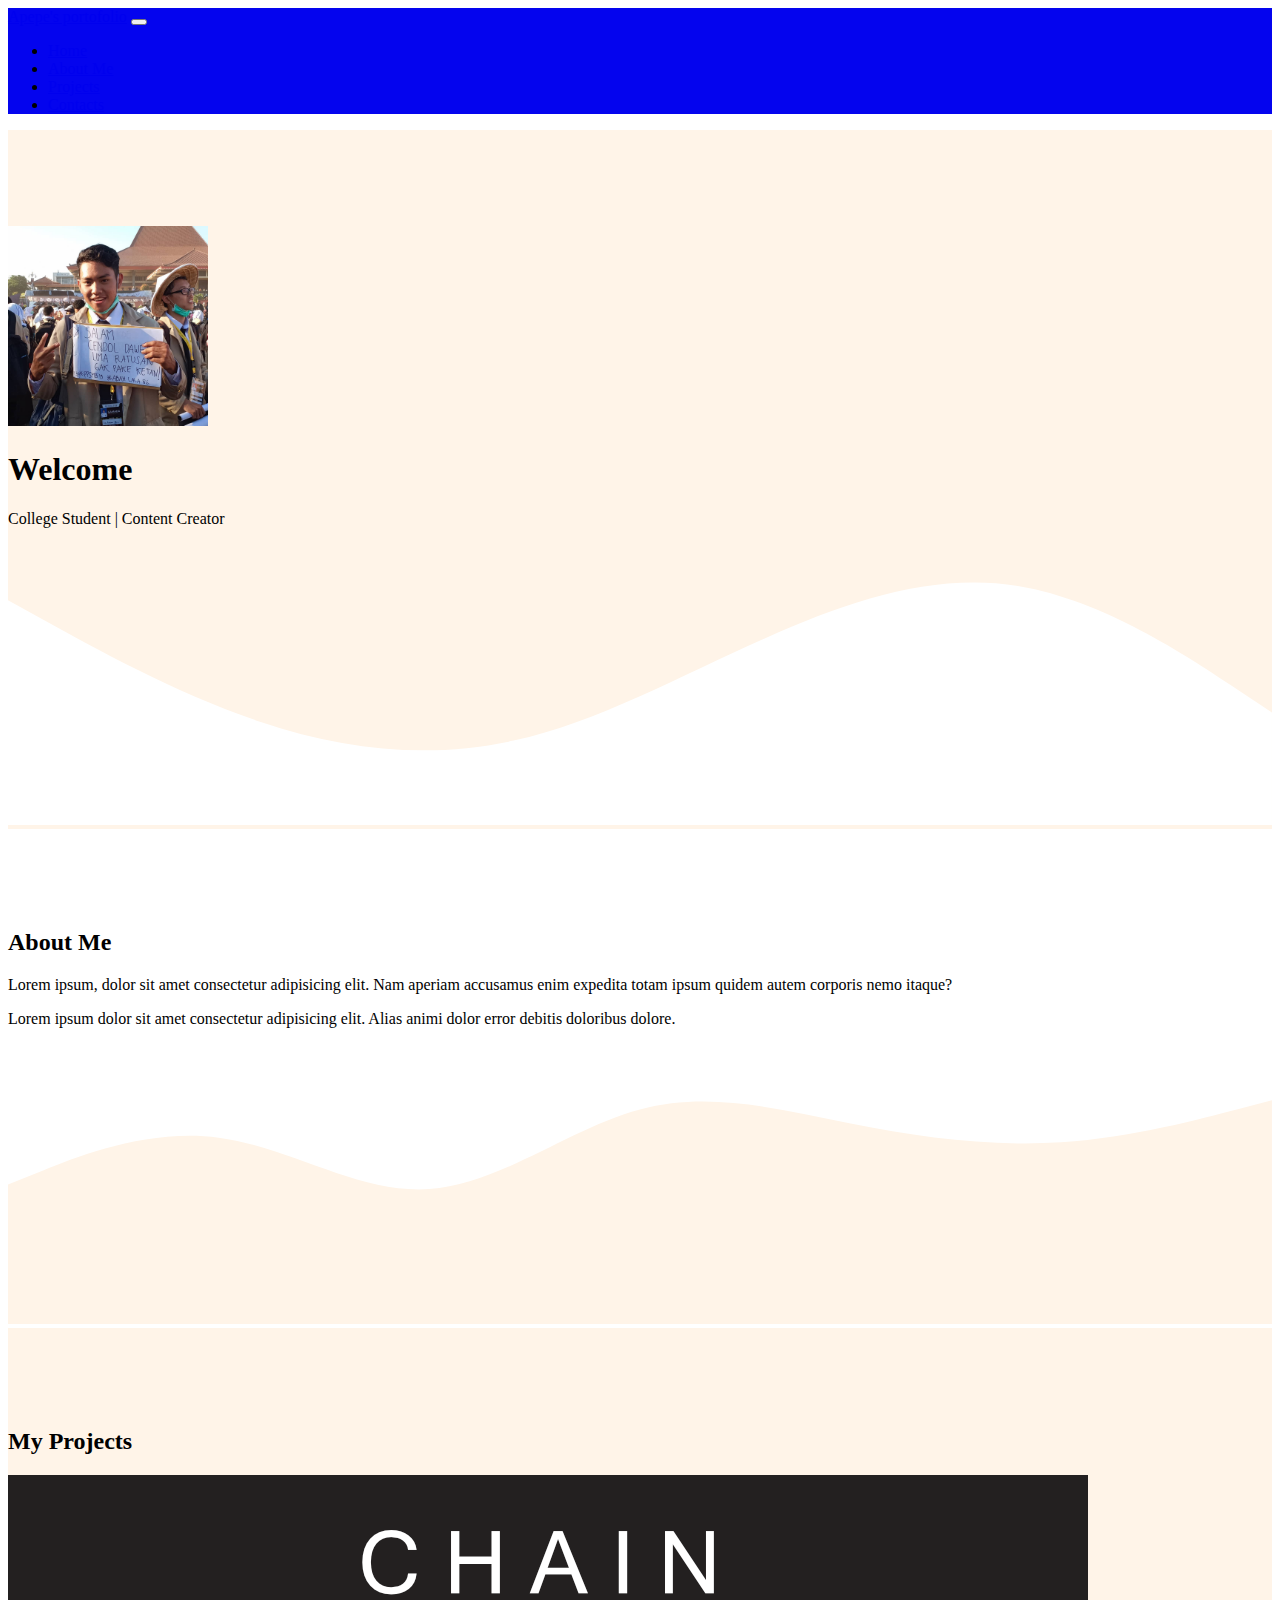
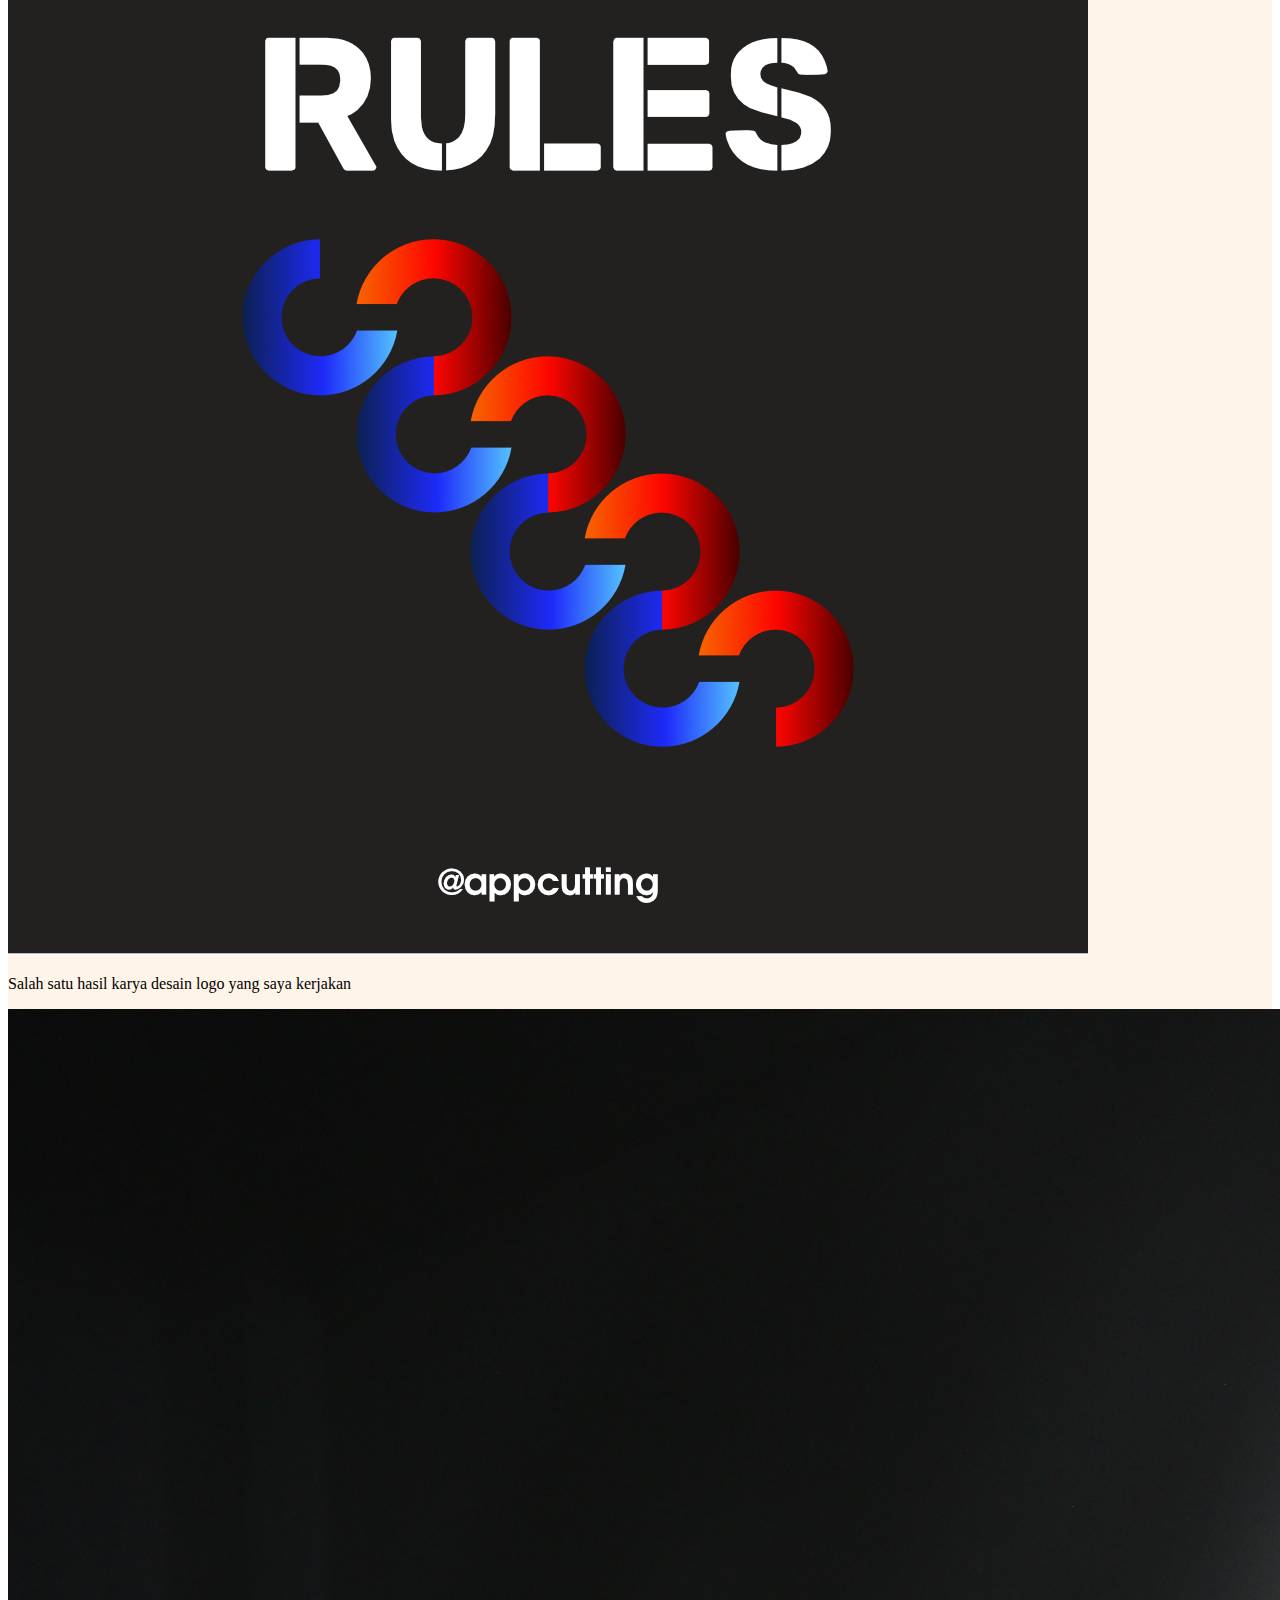
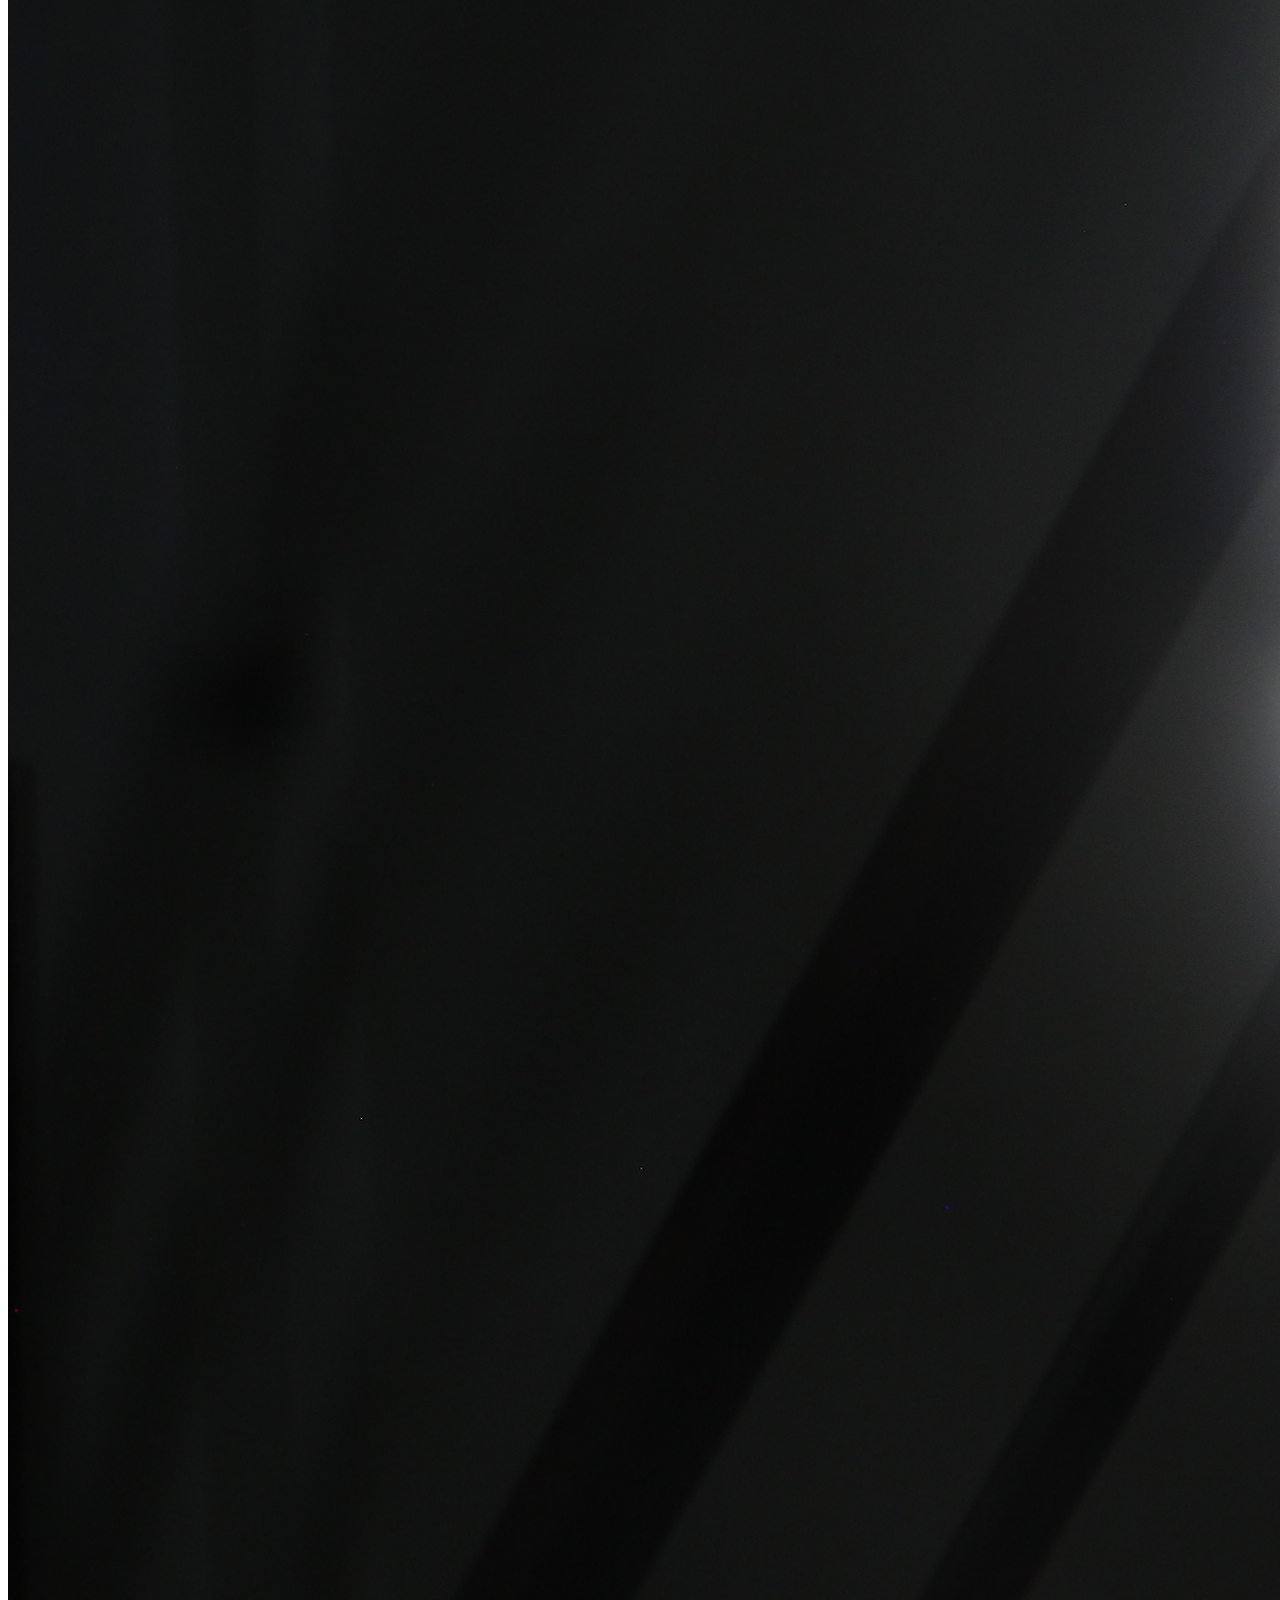
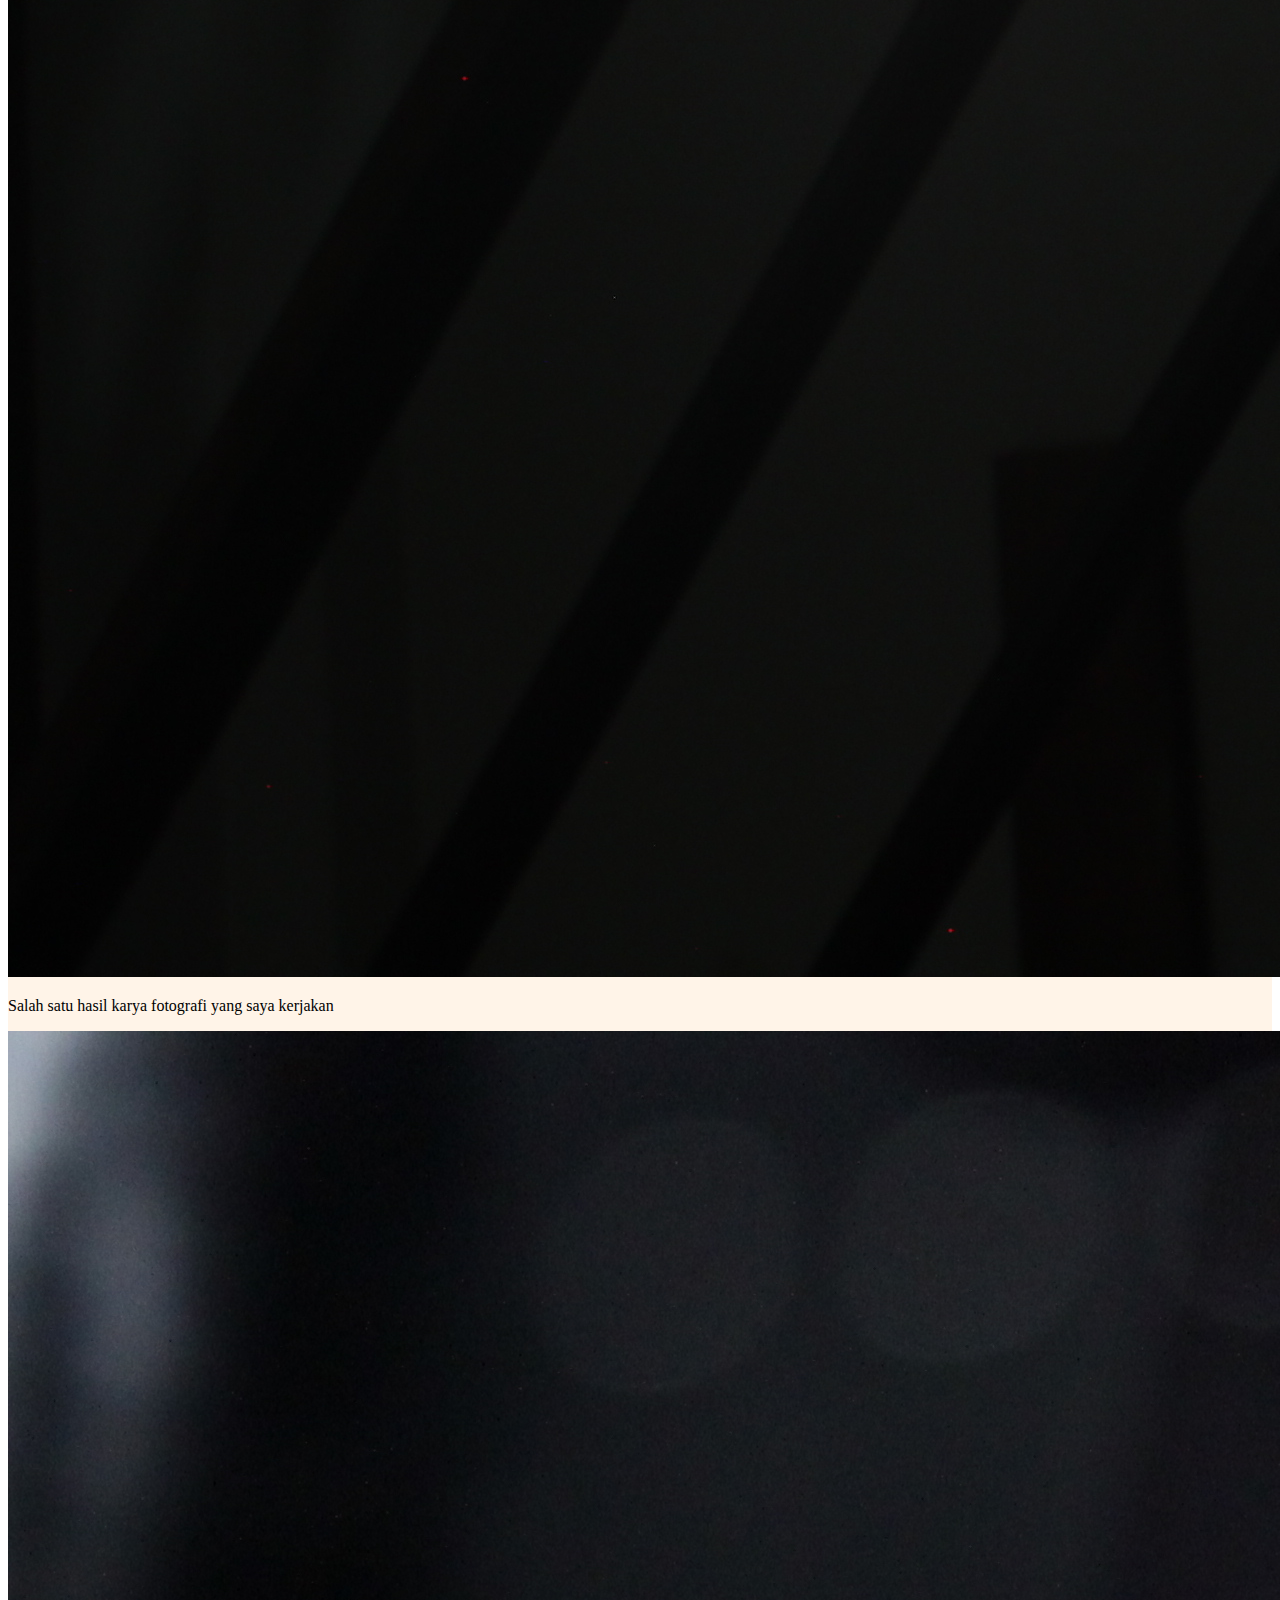
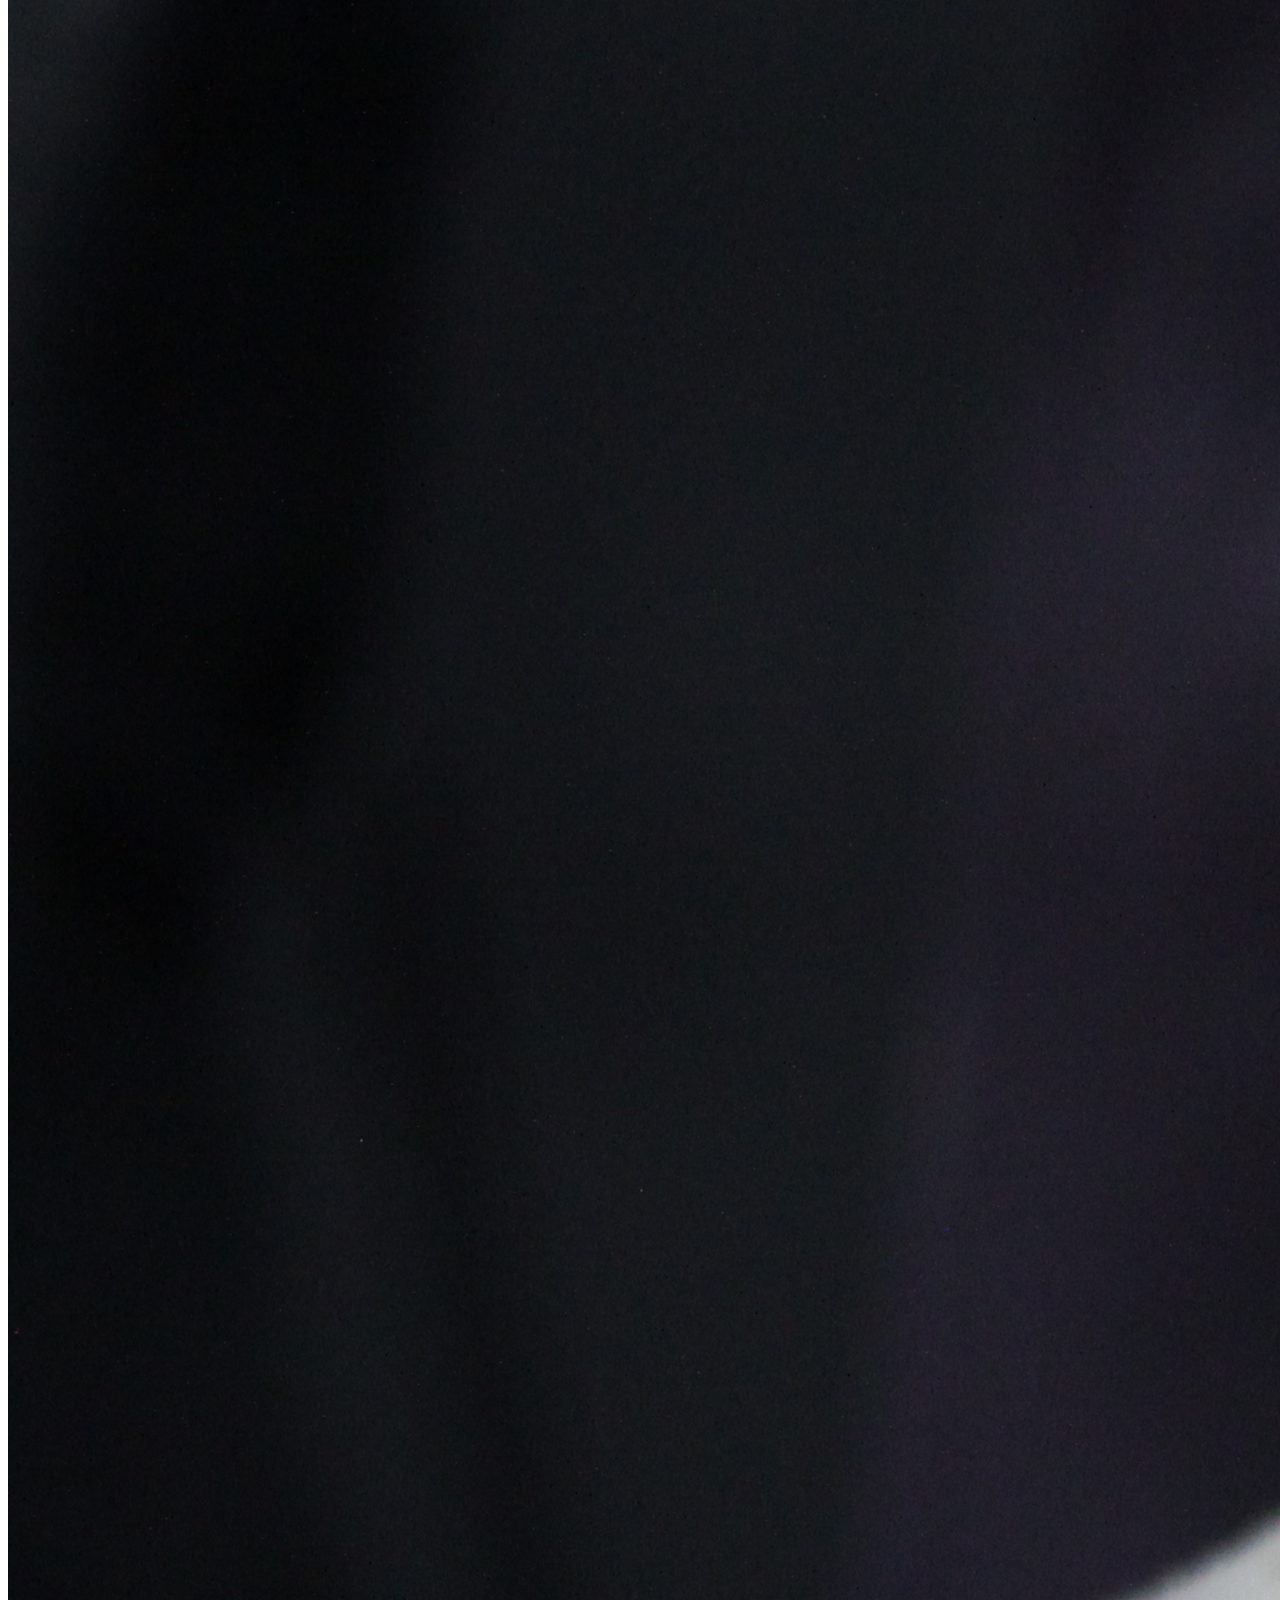
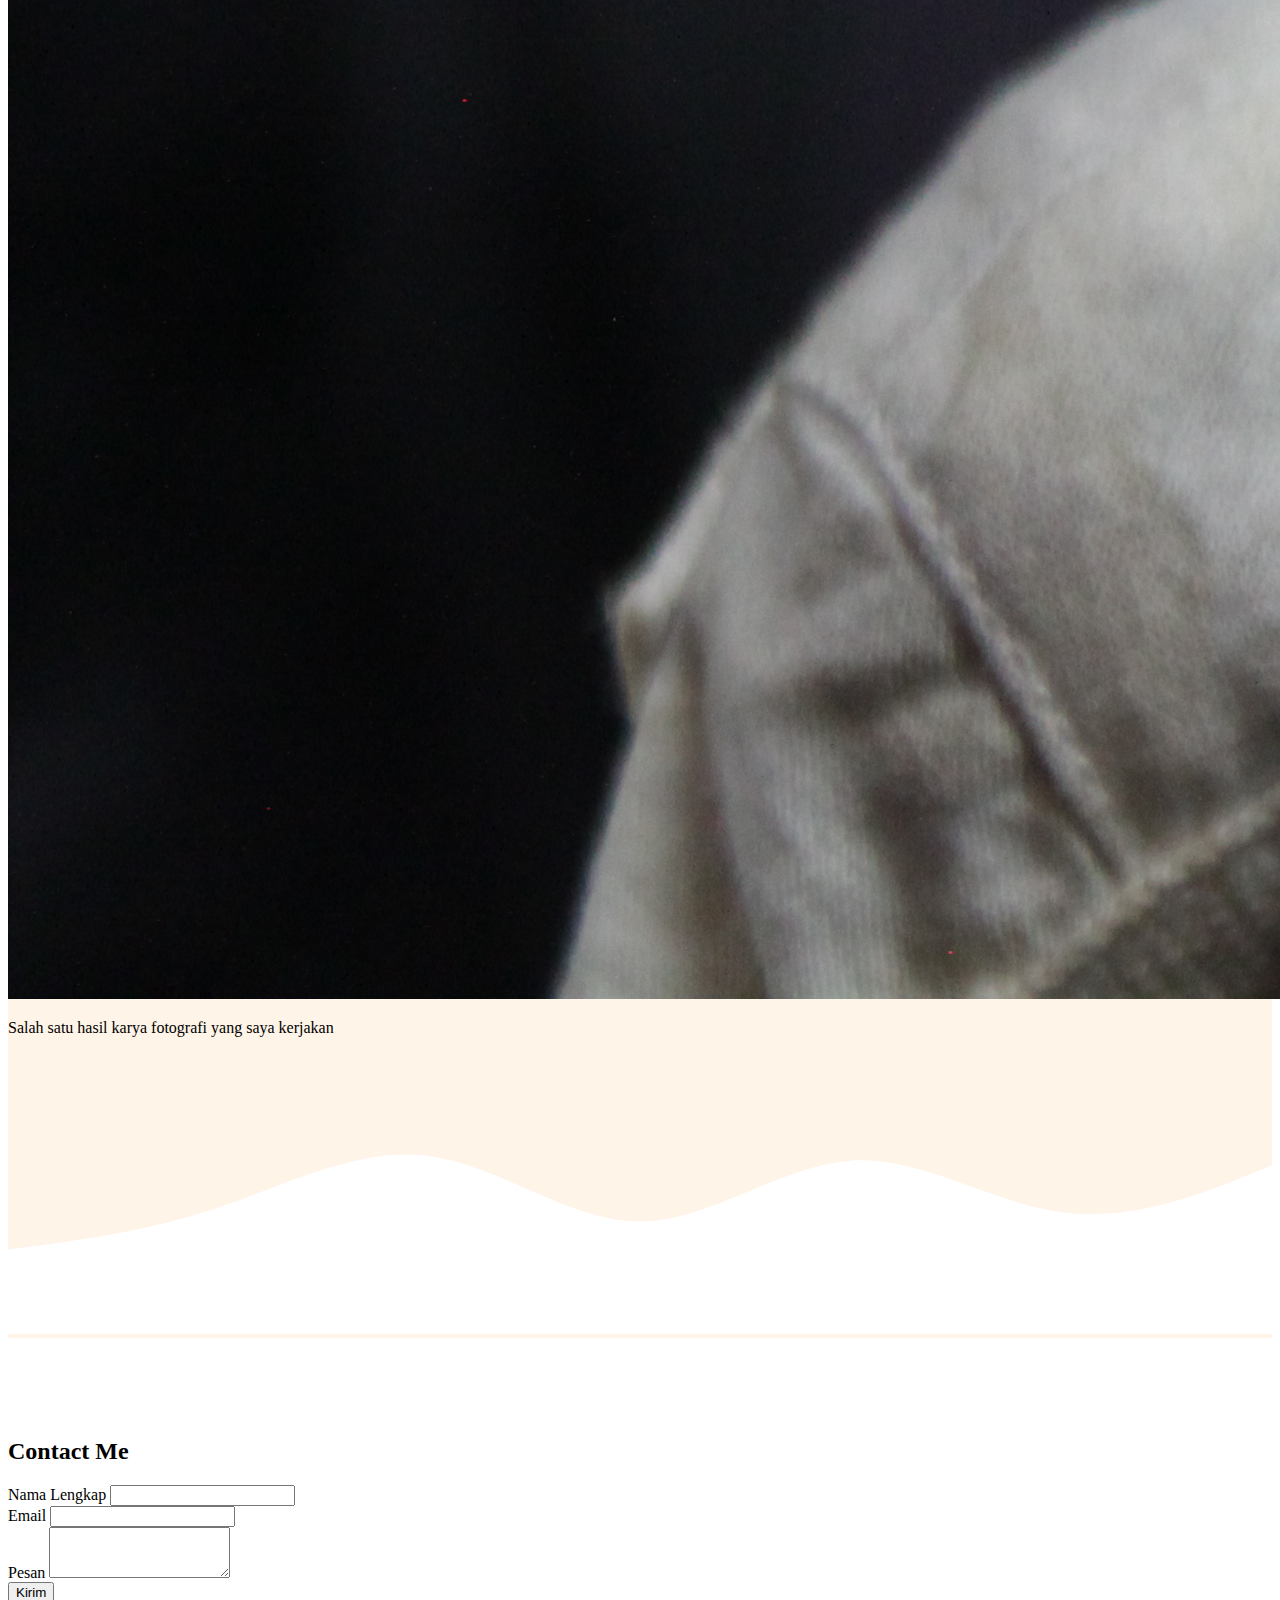
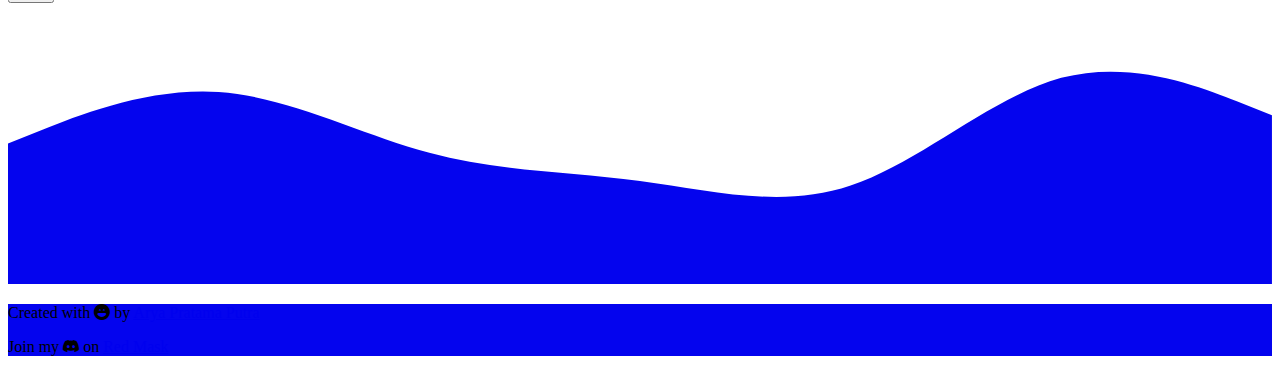
==== index.html @ 6c45ffcb "first commit" ====
<!DOCTYPE html>
<html lang="en">
  <head>
    <!-- Required meta tags -->
    <meta charset="utf-8" />
    <meta name="viewport" content="width=device-width, initial-scale=1" />

    <!-- Bootstrap CSS -->
    <link href="https://cdn.jsdelivr.net/npm/bootstrap@5.0.0-beta3/dist/css/bootstrap.min.css" rel="stylesheet" integrity="sha384-eOJMYsd53ii+scO/bJGFsiCZc+5NDVN2yr8+0RDqr0Ql0h+rP48ckxlpbzKgwra6" crossorigin="anonymous" />
    
    <!-- Bootstrap Icons -->
    <link rel="stylesheet" href="https://cdn.jsdelivr.net/npm/bootstrap-icons@1.4.1/font/bootstrap-icons.css">
    <!-- My CSS -->
    <link rel="stylesheet" href="style.css">
    <title>My Portofolio</title>
  </head>
  <body id="home">
    <!-- Navigation bar -->
    <nav class="navbar navbar-expand-lg navbar-dark shadow-sm fixed-top" style="background-color: rgb(4, 4, 238)">
      <div class="container">
        <a class="navbar-brand" href="#">Apepe's portofolio</a>
        <button class="navbar-toggler" type="button" data-bs-toggle="collapse" data-bs-target="#navbarNav" aria-controls="navbarNav" aria-expanded="false" aria-label="Toggle navigation">
          <span class="navbar-toggler-icon"></span>
        </button>
        <div class="collapse navbar-collapse" id="navbarNav">
          <ul class="navbar-nav ms-auto">
            <li class="nav-item">
              <a class="nav-link active" aria-current="page" href="#home">Home</a>
            </li>
            <li class="nav-item">
              <a class="nav-link" href="#about">About Me</a>
            </li>
            <li class="nav-item">
              <a class="nav-link" href="#projects">Projects</a>
            </li>
            </li>
            <li class="nav-item">
              <a class="nav-link" href="#contact">Contacts</a>
            </li>
          </ul>
        </div>
      </div>
    </nav>
    <!-- Akhir Navigation bar -->

    <!-- Jumbotron -->
    <section class="jumbotron text-center">
        <img src="img/foto arya.jpg" alt="Arya Pratama Putra" width="200px" class="rounded-circle img-thumbnail">
        <h1 class="display-4">Welcome</h1>
        <p class="lead">College Student | Content Creator</p>
        <svg xmlns="http://www.w3.org/2000/svg" viewBox="0 0 1440 320"><path fill="#ffff" fill-opacity="1" d="M0,64L48,90.7C96,117,192,171,288,202.7C384,235,480,245,576,224C672,203,768,149,864,106.7C960,64,1056,32,1152,48C1248,64,1344,128,1392,160L1440,192L1440,320L1392,320C1344,320,1248,320,1152,320C1056,320,960,320,864,320C768,320,672,320,576,320C480,320,384,320,288,320C192,320,96,320,48,320L0,320Z"></path></svg>
    </section>
    <!-- Akhir Jumbotron -->
    <!-- About Me -->
    <section id="about">
        <div class="container">
            <div class="row text-center mb-3">
                <div class="col">
                    <h2>About Me</h2>
                </div>
            </div>
            <div class="row justify-content-center fs-5 text-center">
                <div class="col-md-5">
                    <p>Lorem ipsum, dolor sit amet consectetur adipisicing elit. 
                    Nam aperiam accusamus enim expedita totam ipsum quidem autem corporis nemo itaque?</p>
                </div>
                <div class="col-md-5">
                    <p>Lorem ipsum dolor sit amet consectetur adipisicing elit. Alias animi
                    dolor error debitis doloribus dolore.</p>
                </div>
            </div>
        </div>
        <svg xmlns="http://www.w3.org/2000/svg" viewBox="0 0 1440 320"><path fill="#fff4e8" fill-opacity="1" d="M0,160L40,144C80,128,160,96,240,106.7C320,117,400,171,480,165.3C560,160,640,96,720,74.7C800,53,880,75,960,90.7C1040,107,1120,117,1200,112C1280,107,1360,85,1400,74.7L1440,64L1440,320L1400,320C1360,320,1280,320,1200,320C1120,320,1040,320,960,320C880,320,800,320,720,320C640,320,560,320,480,320C400,320,320,320,240,320C160,320,80,320,40,320L0,320Z"></path></svg>
    </section>
    <!-- Akhir About Me -->
    <!-- Projects -->
    <section id="projects">
        <div class="container">
            <div class="row text-center mb-3">
                <div class="col">
                    <h2>My Projects</h2>
                </div>
            </div>
            <div class="row">
                <div class="col-md-4 mb-3">
                    <div class="card">
                        <img src="img/projects/Chain Rules.png" class="card-img-top" alt="Projects Logo Design">
                        <div class="card-body">
                          <p class="card-text">Salah satu hasil karya desain logo yang saya kerjakan</p>
                        </div>
                      </div>
                </div>
                <div class="col-md-4 mb-3">
                    <div class="card">
                        <img src="img/projects/7.JPG" class="card-img-top" alt="Projects Fotografi">
                        <div class="card-body">
                          <p class="card-text">Salah satu hasil karya fotografi yang saya kerjakan</p>
                        </div>
                      </div>
                </div>
                <div class="col-md-4 mb-3">
                    <div class="card">
                        <img src="img/projects/IMG_0111.JPG" class="card-img-top" alt="Projects Fotografi">
                        <div class="card-body">
                          <p class="card-text">Salah satu hasil karya fotografi yang saya kerjakan</p>
                        </div>
                      </div>
                </div>
            </div>
        </div>
        <svg xmlns="http://www.w3.org/2000/svg" viewBox="0 0 1440 320"><path fill="#ffff" fill-opacity="1" d="M0,224L40,218.7C80,213,160,203,240,176C320,149,400,107,480,117.3C560,128,640,192,720,192C800,192,880,128,960,122.7C1040,117,1120,171,1200,181.3C1280,192,1360,160,1400,144L1440,128L1440,320L1400,320C1360,320,1280,320,1200,320C1120,320,1040,320,960,320C880,320,800,320,720,320C640,320,560,320,480,320C400,320,320,320,240,320C160,320,80,320,40,320L0,320Z"></path></svg>
    </section>
    <!-- Akhir Projects -->
    
    <!-- Contacts -->
    <section id="contact">
        <div class="container">
            <div class="row text-center mb-3">
                <div class="col">
                    <h2>Contact Me</h2>
                </div>
            </div>
            <div class="row justify-content-center">
                <div class="col-md-6">
                    <form>
                        <div class="mb-3">
                          <label for="name" class="form-label">Nama Lengkap</label>
                          <input type="text" class="form-control" id="name" aria-describedby="name">
                          </div>
                        <div class="mb-3">
                          <label for="email" class="form-label">Email</label>
                          <input type="email" class="form-control" id="email" aria-describedby="email">
                          </div>
                          <div class="mb-3">
                            <label for="pesan" class="form-label">Pesan</label>
                            <textarea class="form-control" id="pesan" rows="3"></textarea>
                          </div>
                        <button type="submit" class="btn btn-primary">Kirim</button>
                      </form>
                </div>
            </div>
        </div>
        <svg xmlns="http://www.w3.org/2000/svg" viewBox="0 0 1440 320"><path fill="#0404ee" fill-opacity="1" d="M0,160L40,144C80,128,160,96,240,101.3C320,107,400,149,480,170.7C560,192,640,192,720,202.7C800,213,880,235,960,208C1040,181,1120,107,1200,85.3C1280,64,1360,96,1400,112L1440,128L1440,320L1400,320C1360,320,1280,320,1200,320C1120,320,1040,320,960,320C880,320,800,320,720,320C640,320,560,320,480,320C400,320,320,320,240,320C160,320,80,320,40,320L0,320Z"></path></svg>
    </section>
    <!-- Akhir Contacts -->

    <!-- Footer -->
    <footer class="text-white text-center pb-4" style="background-color:rgb(4, 4, 238)">
        <p>Created with <i class="bi bi-emoji-laughing-fill text-warning"></i> by <a href="https://www.instagram.com/appzones/" class="text-white fw-bold">Arya Pratama Putra</a></p>
        <p>Join my <i class="bi bi-discord"></i> on <a href="https://discord.gg/UBaccXc8wE" class="text-white fw-bold fst-italic">Red Mask</a></p>
    </footer>
    <!-- Akhir Footer -->
    <!-- Bootstrap Bundle with Popper -->
    <script src="https://cdn.jsdelivr.net/npm/bootstrap@5.0.0-beta3/dist/js/bootstrap.bundle.min.js" integrity="sha384-JEW9xMcG8R+pH31jmWH6WWP0WintQrMb4s7ZOdauHnUtxwoG2vI5DkLtS3qm9Ekf" crossorigin="anonymous"></script>
  </body>
</html>
---- style.css ----
.jumbotron {
  padding-top: 6rem;
  background-color: #fff4e8;
}

#projects {
  background-color: #fff4e8;
}

section {
  padding-top: 5rem;
}
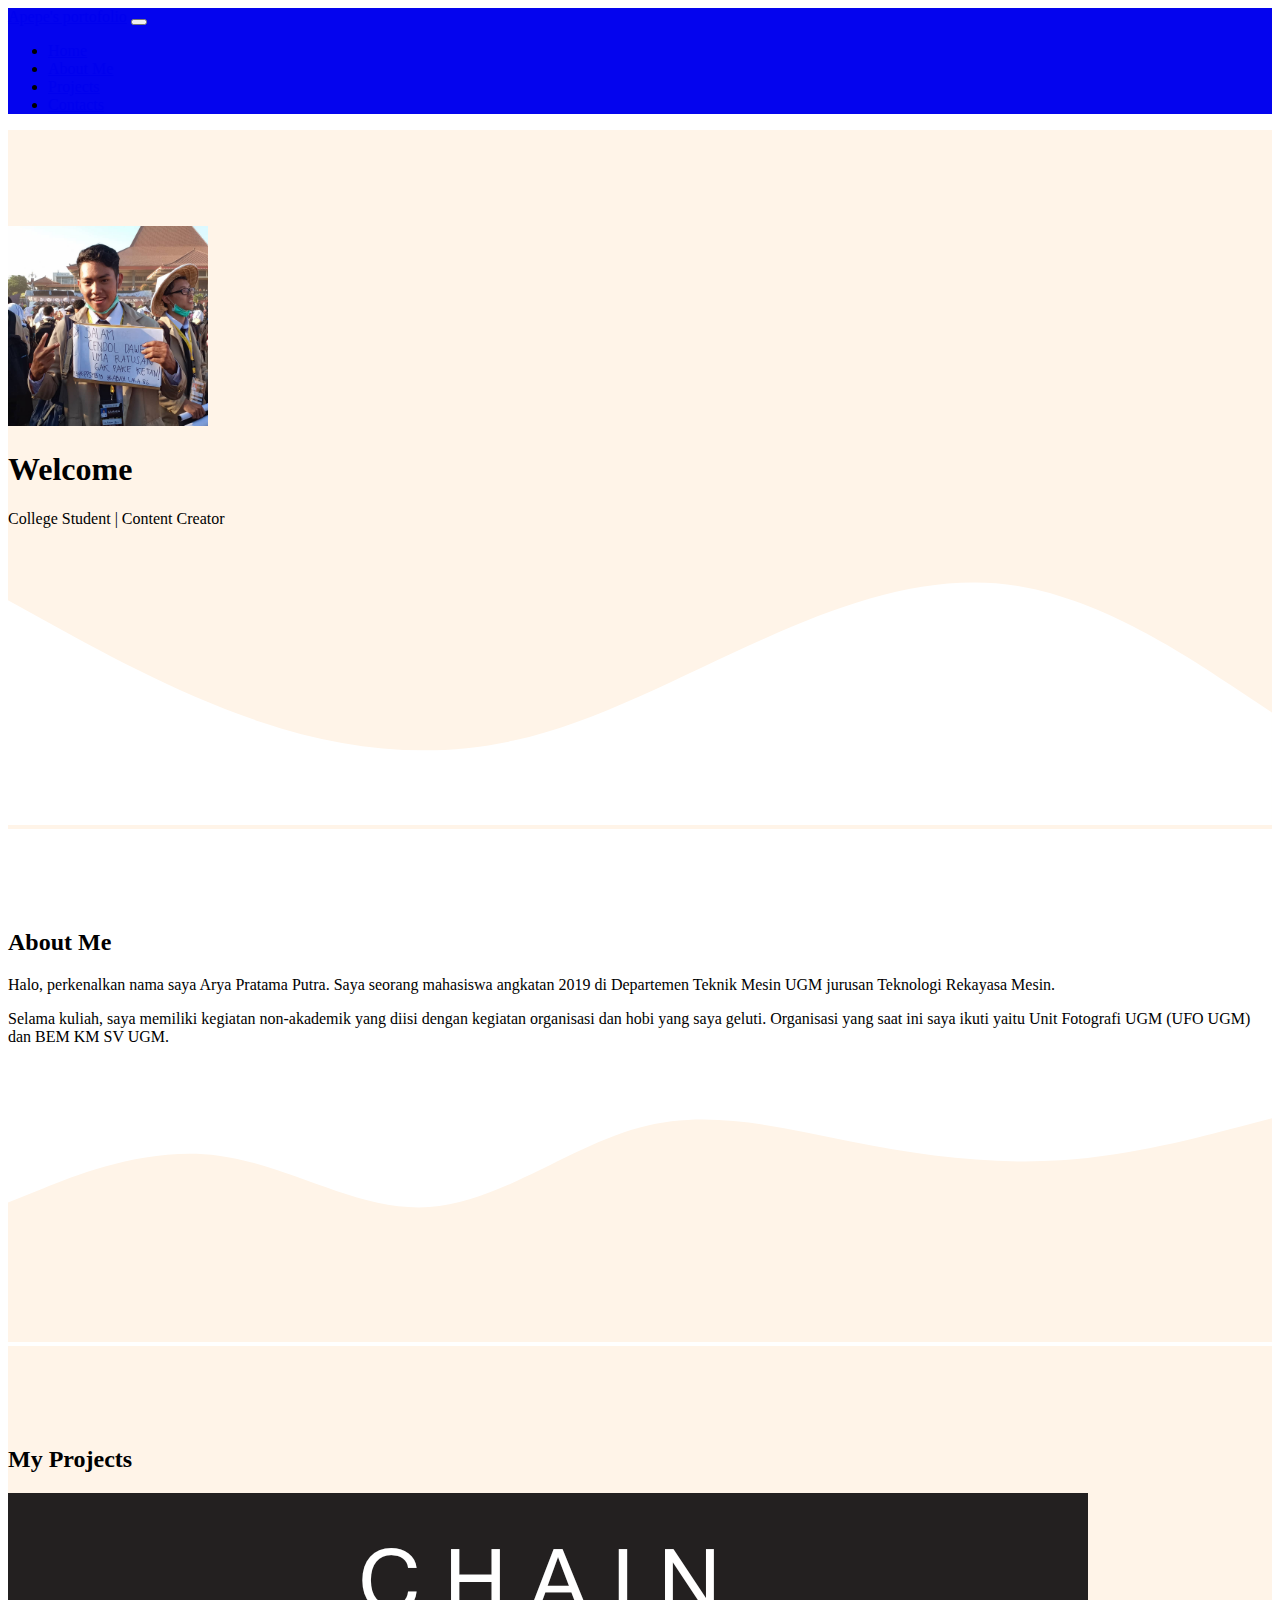
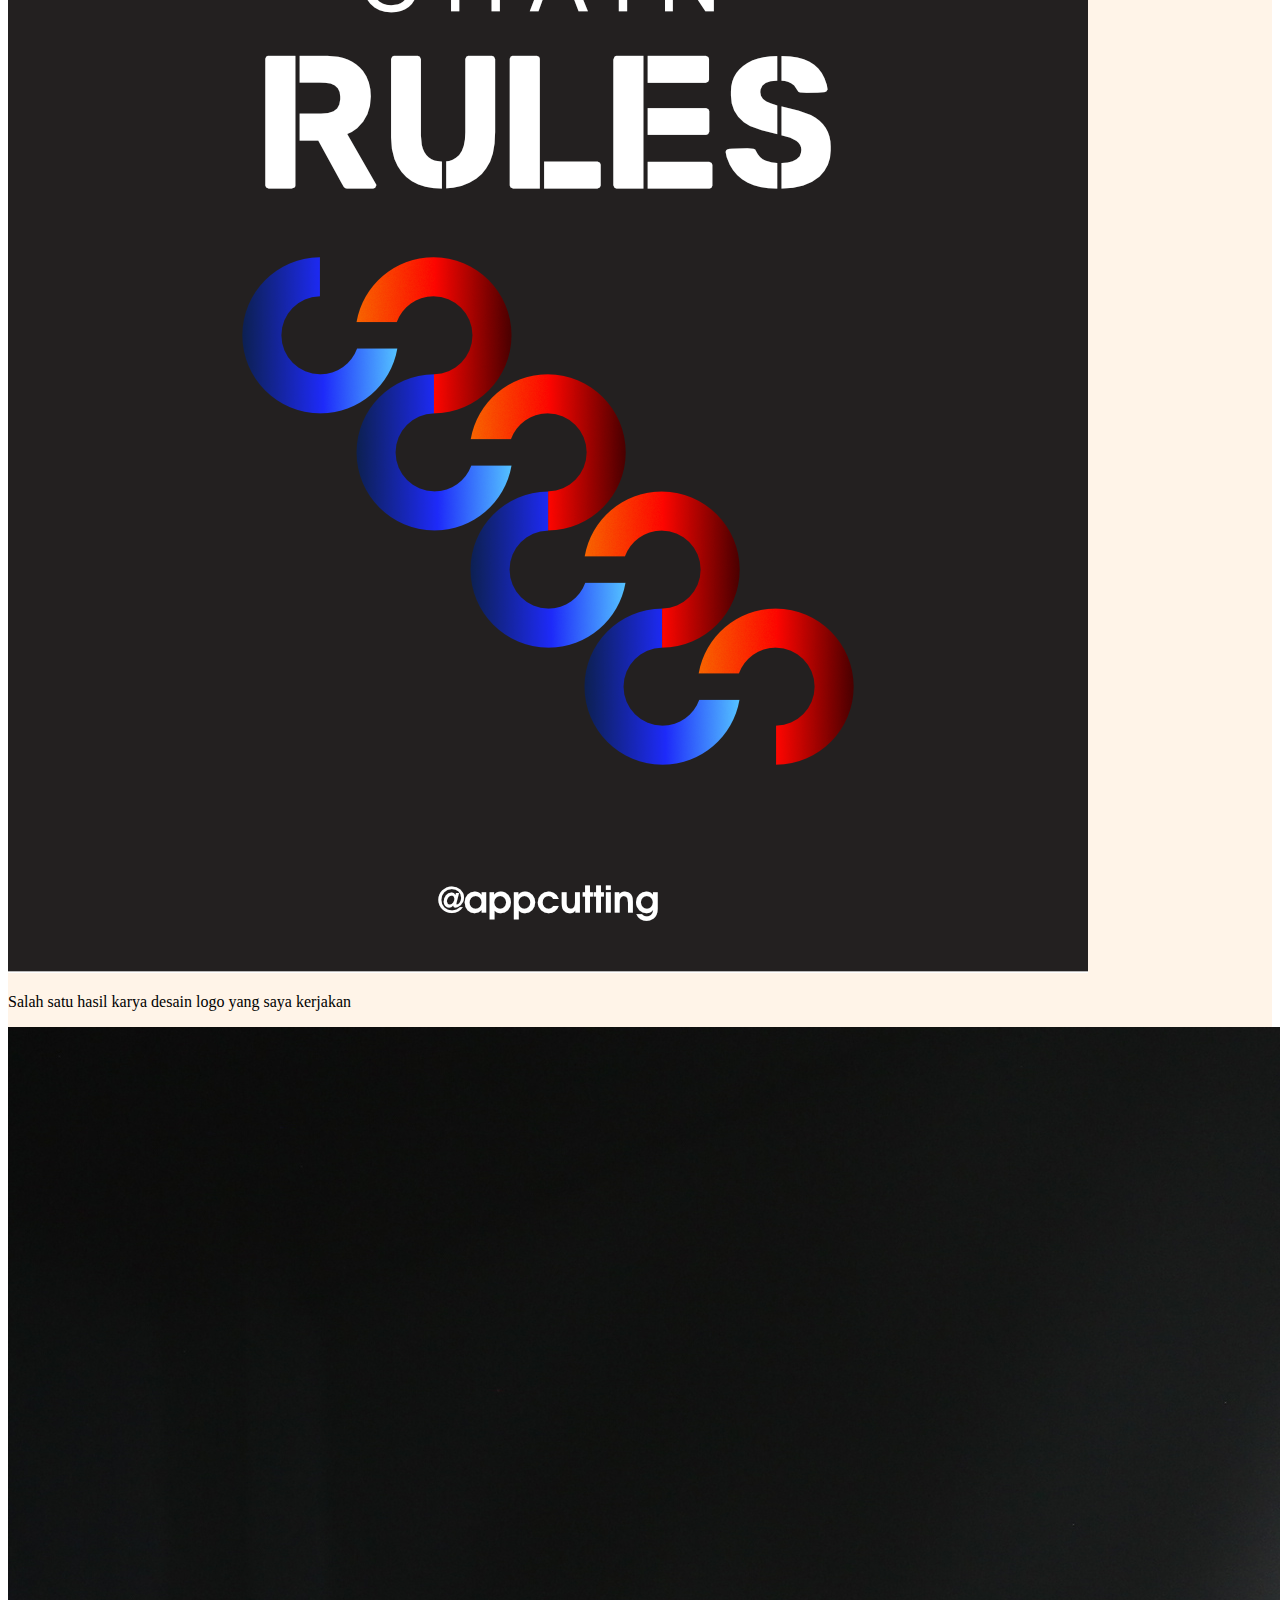
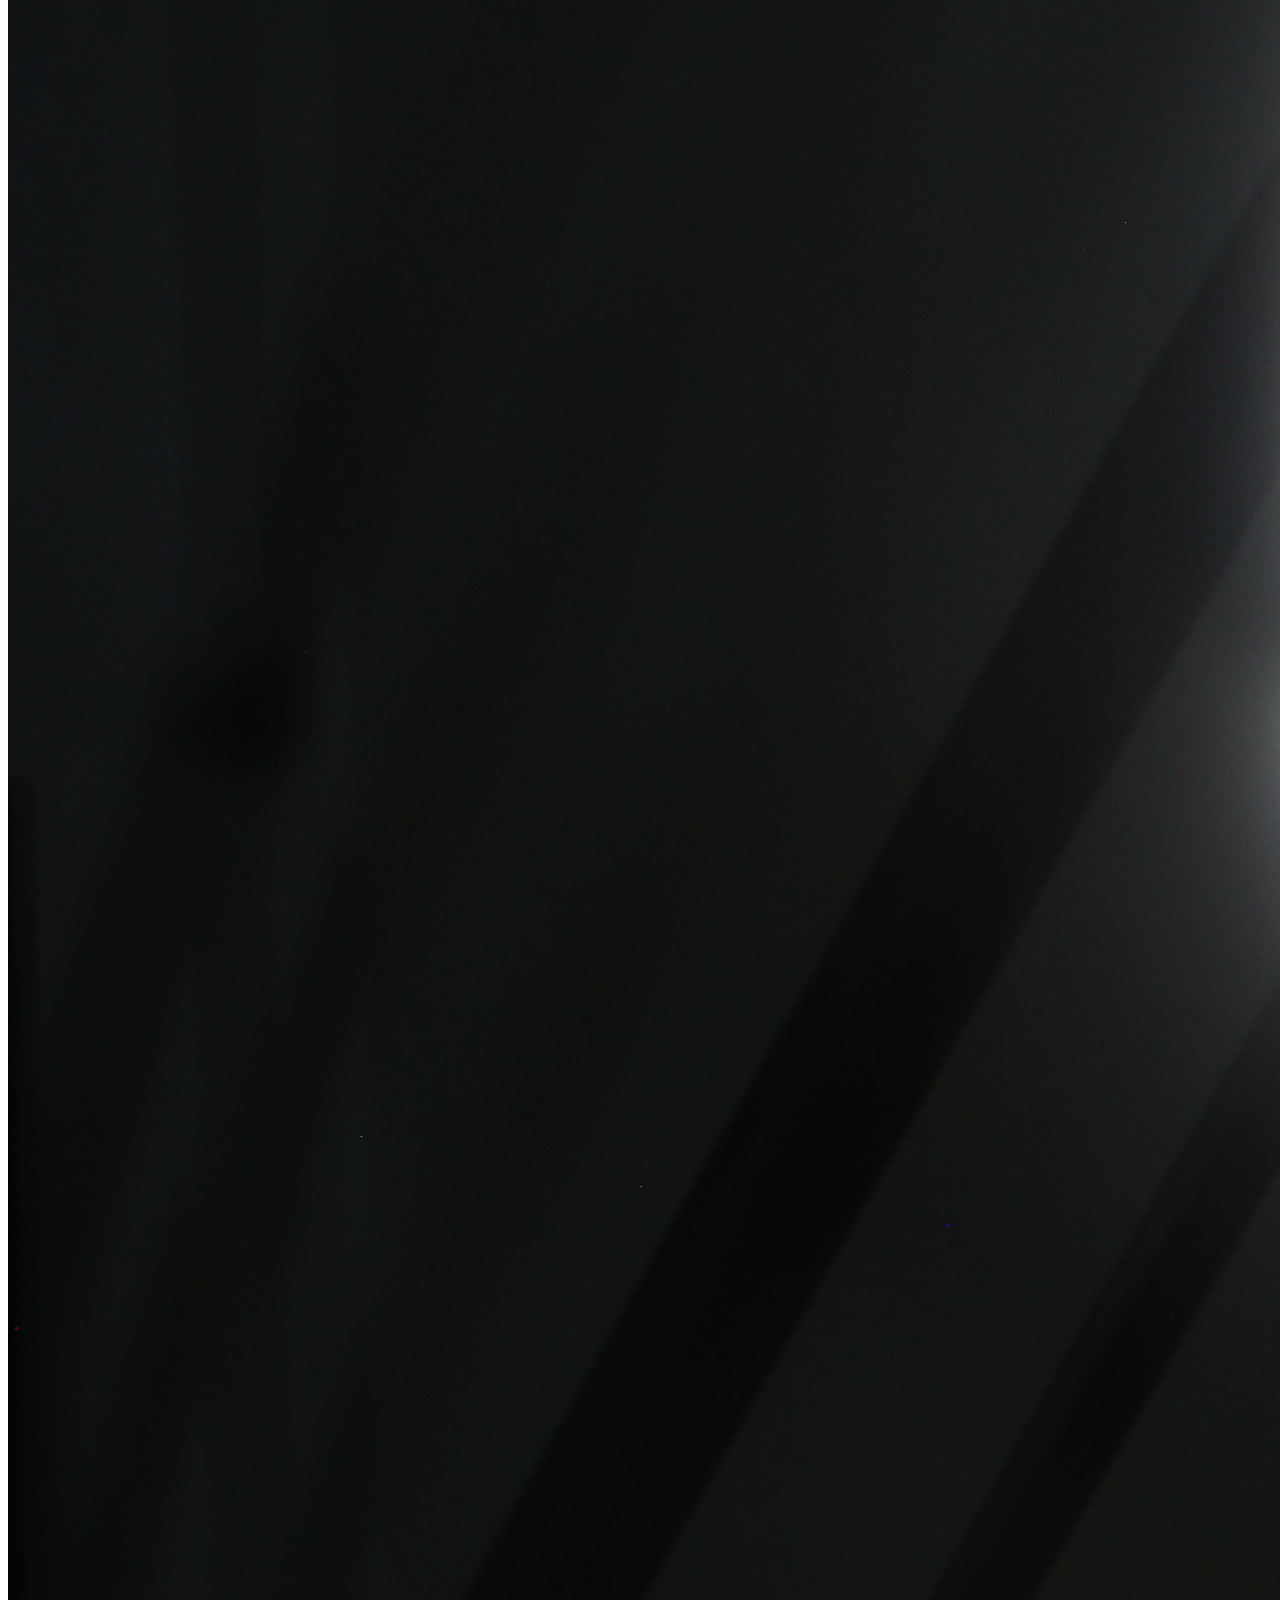
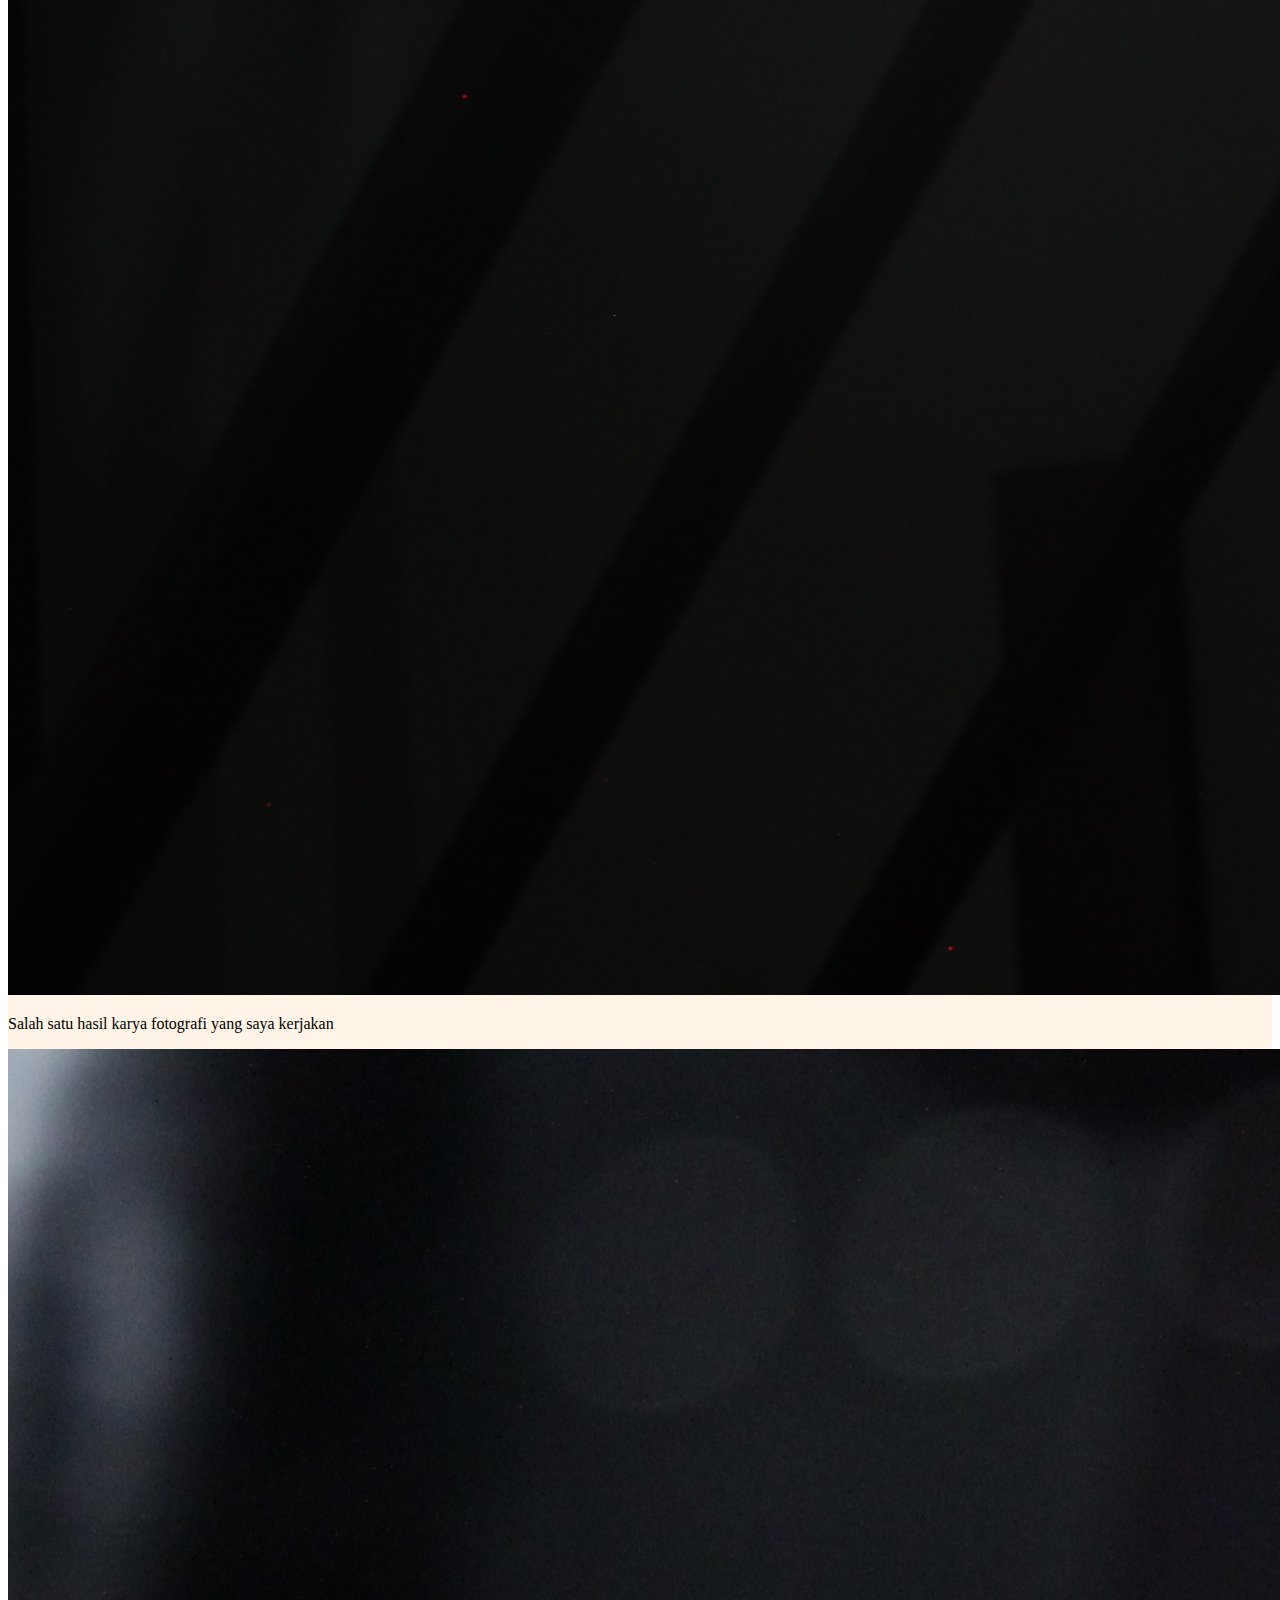
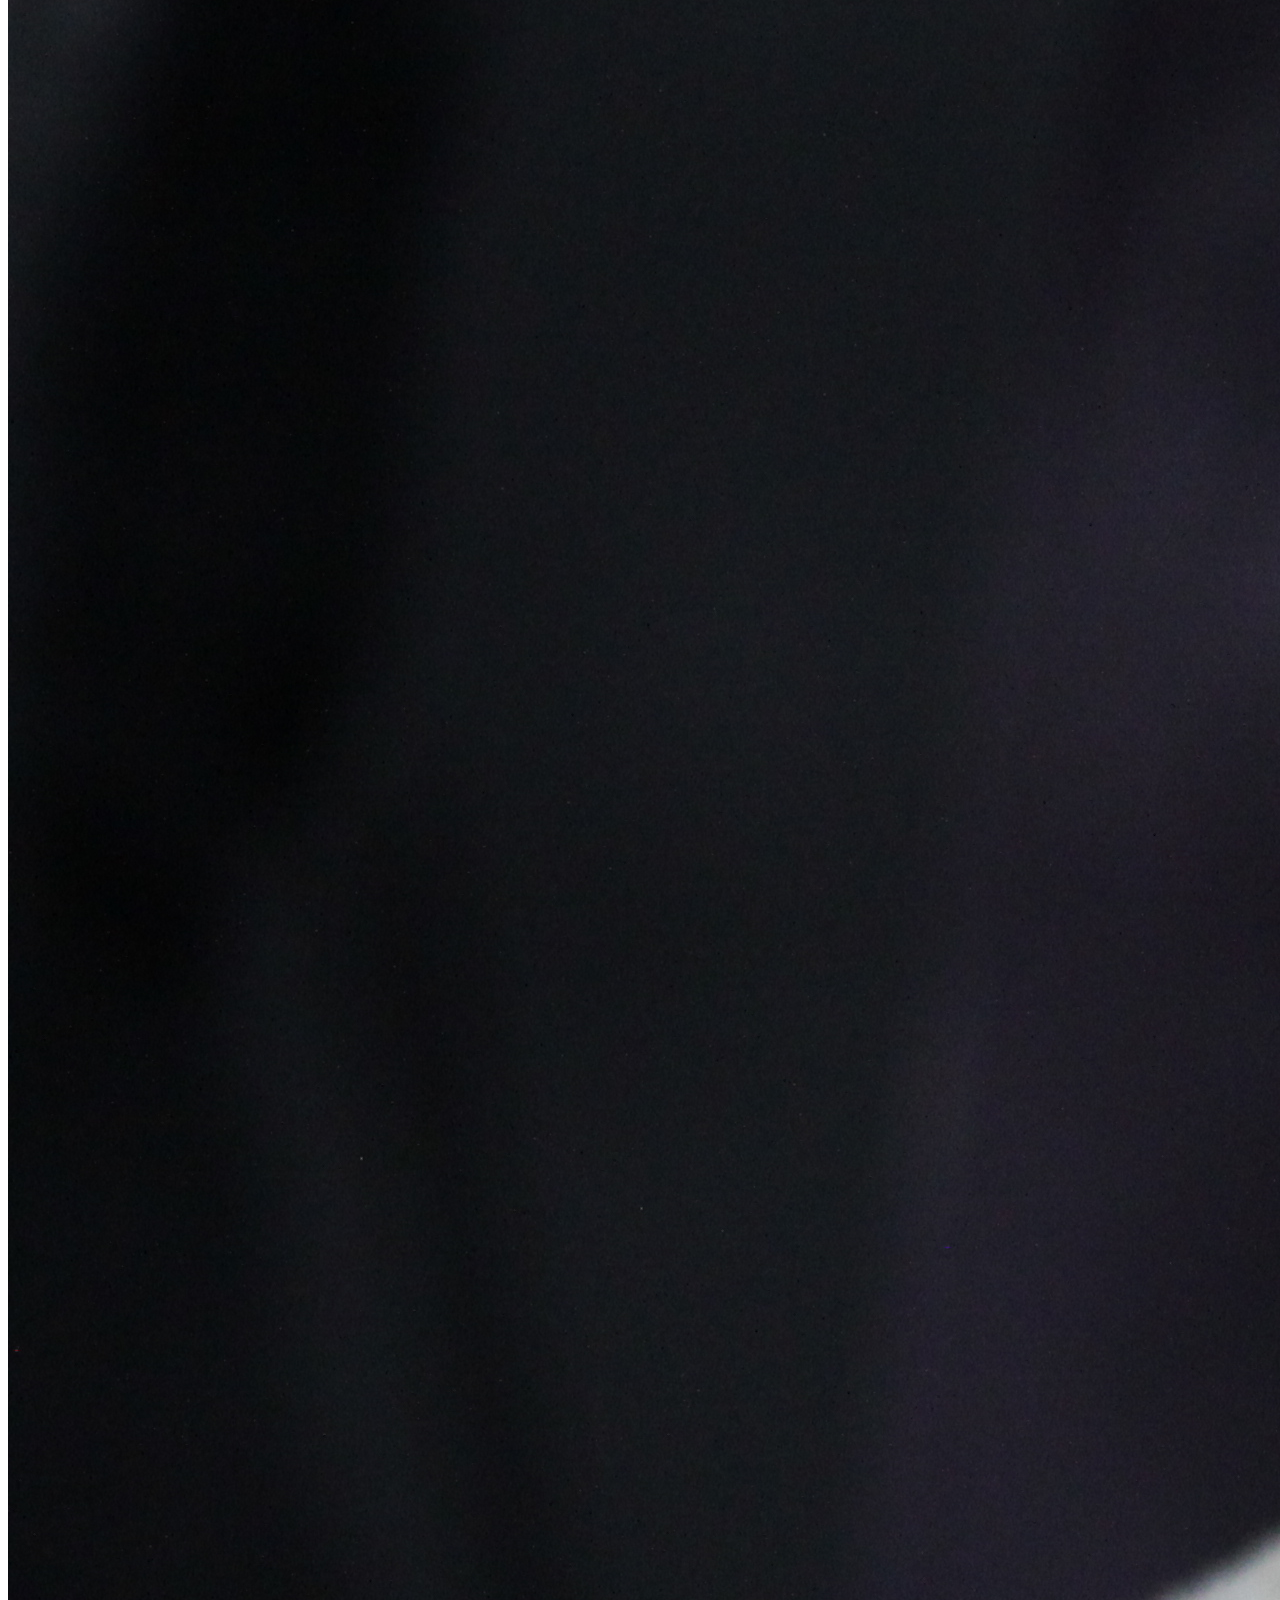
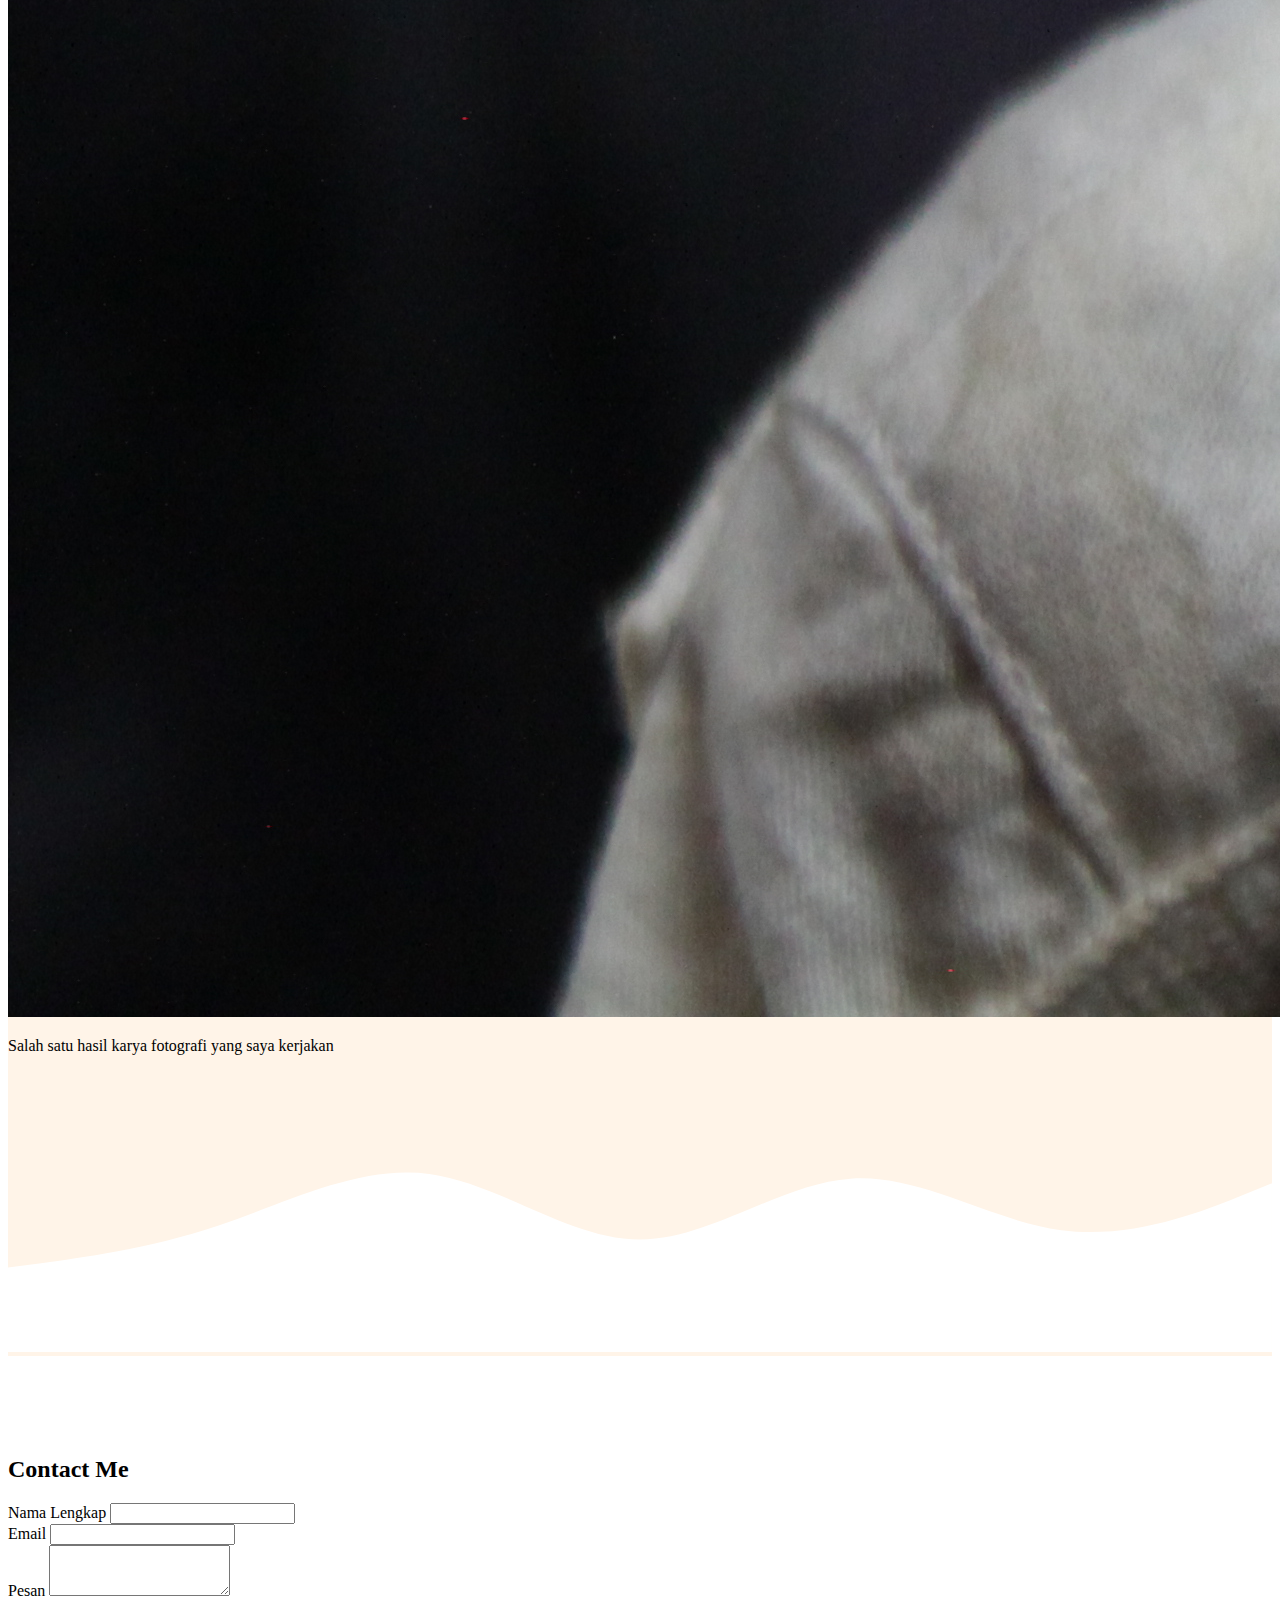
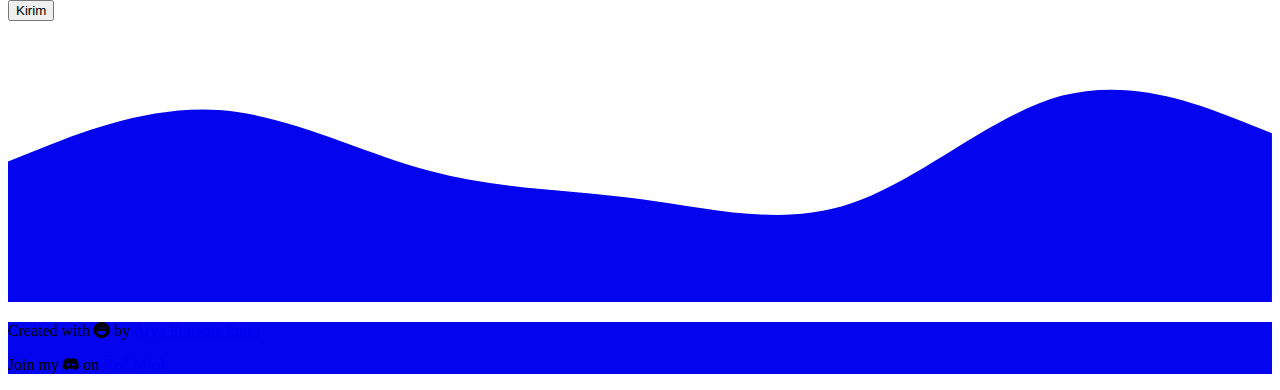
==== commit 265b68d9: "perubahan paragraf pada section about me" ====
--- a/index.html
+++ b/index.html
@@ -51,6 +51,7 @@
         <svg xmlns="http://www.w3.org/2000/svg" viewBox="0 0 1440 320"><path fill="#ffff" fill-opacity="1" d="M0,64L48,90.7C96,117,192,171,288,202.7C384,235,480,245,576,224C672,203,768,149,864,106.7C960,64,1056,32,1152,48C1248,64,1344,128,1392,160L1440,192L1440,320L1392,320C1344,320,1248,320,1152,320C1056,320,960,320,864,320C768,320,672,320,576,320C480,320,384,320,288,320C192,320,96,320,48,320L0,320Z"></path></svg>
     </section>
     <!-- Akhir Jumbotron -->
+
     <!-- About Me -->
     <section id="about">
         <div class="container">
@@ -61,12 +62,15 @@
             </div>
             <div class="row justify-content-center fs-5 text-center">
                 <div class="col-md-5">
-                    <p>Lorem ipsum, dolor sit amet consectetur adipisicing elit. 
-                    Nam aperiam accusamus enim expedita totam ipsum quidem autem corporis nemo itaque?</p>
+                    <p>Halo, perkenalkan nama saya Arya Pratama Putra. Saya seorang mahasiswa angkatan 2019 di Departemen
+                      Teknik Mesin UGM jurusan Teknologi Rekayasa Mesin. 
+                    </p>
                 </div>
                 <div class="col-md-5">
-                    <p>Lorem ipsum dolor sit amet consectetur adipisicing elit. Alias animi
-                    dolor error debitis doloribus dolore.</p>
+                    <p>Selama kuliah, saya memiliki kegiatan non-akademik yang diisi dengan kegiatan organisasi
+                      dan hobi yang saya geluti. Organisasi yang saat ini saya ikuti yaitu Unit Fotografi UGM
+                      (UFO UGM) dan BEM KM SV UGM.
+                    </p>
                 </div>
             </div>
         </div>
@@ -135,7 +139,7 @@
                             <label for="pesan" class="form-label">Pesan</label>
                             <textarea class="form-control" id="pesan" rows="3"></textarea>
                           </div>
-                        <button type="submit" class="btn btn-primary">Kirim</button>
+                        <button type="submit" class="btn btn-warning">Kirim</button>
                       </form>
                 </div>
             </div>
